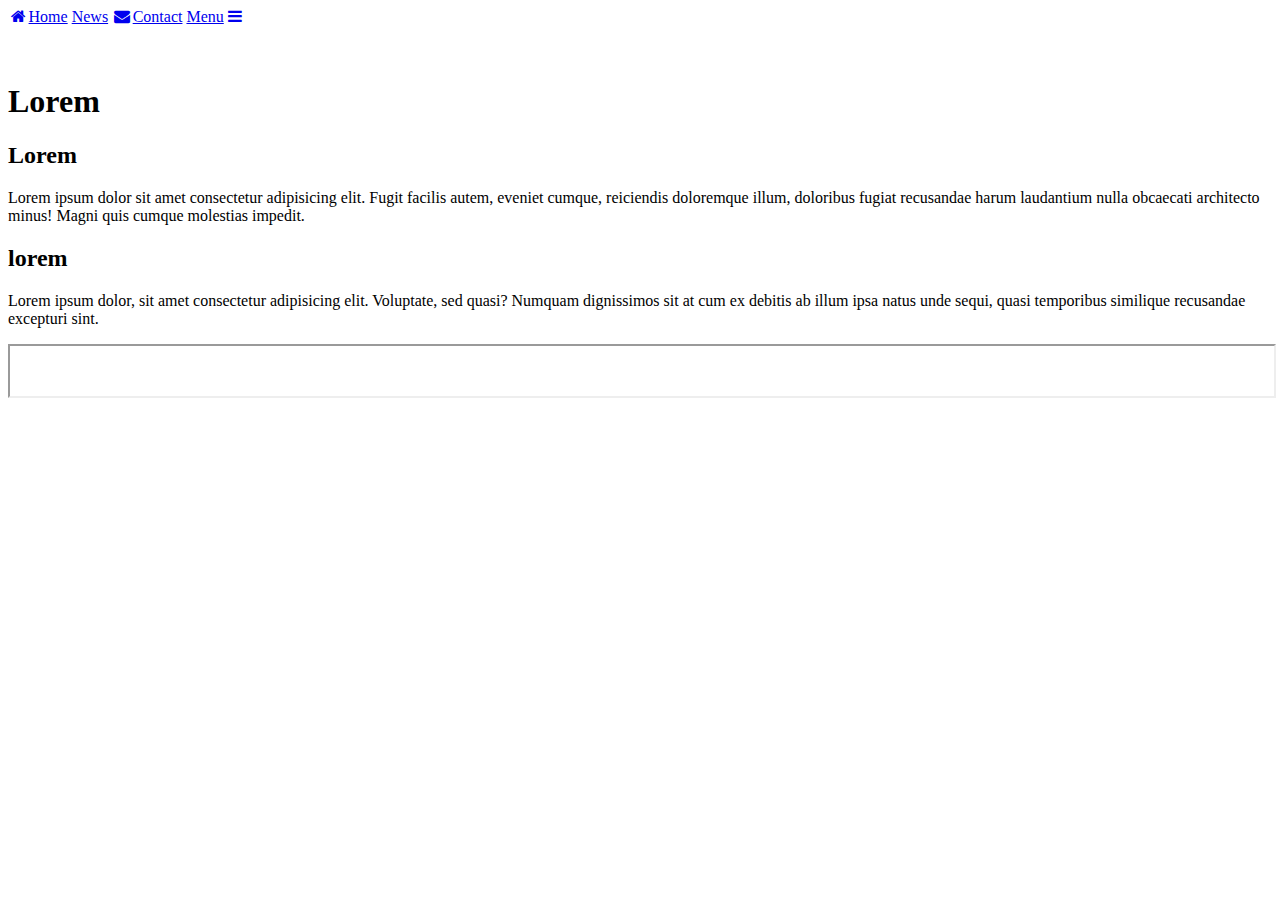
==== site/1-Menu.html @ 0ec52163 "modified the nav.js file so that each top nav link goes to each of the pages in the text" ====
<!DOCTYPE html>
<html lang="en">

<head>
    <meta charset="UTF-8">
    <meta http-equiv="X-UA-Compatible" content="IE=edge">
    <meta name="viewport" content="width=device-width, initial-scale=1.0">
    <meta name="keywords" content="">
    <meta name="description" content="">



    <!-- Font Awsome Goes below -->
    <link rel="stylesheet" href="https://cdnjs.cloudflare.com/ajax/libs/font-awesome/4.7.0/css/font-awesome.min.css">
    <!-- ---------------------------------- -->



    <!-- normalize.css goes below -->
    <link rel="stylesheet" href="/Assignment3_AlbanyCanCode_2021/site/css/normalize.css">


    <!-- Header and Footer css goes here -->
    <link rel="stylesheet" href="/Assignment3_AlbanyCanCode_2021/site/css/headerStyles.css">

    <link rel="stylesheet" href="/Assignment3_AlbanyCanCode_2021/site/css/FooterStyles.css">

    <!-- navStyle.css goes below  -->
    <!-- <link rel="stylesheet" href="/site/css/navStyle.css"> -->

    <!-- Favicon Link Content -->

    <!-- End of Favicon Link Content -->


    <title></title>
</head>

<body>

    <header>
    </header>

    <nav class="navHTML"></nav>
    <script src="JavaScript/nav.js"></script>


    <main>
        <h1>Lorem</h1>

        <h2>Lorem</h2>
        <article>
            <p>Lorem ipsum dolor sit amet consectetur adipisicing elit. Fugit facilis autem, eveniet cumque, reiciendis
                doloremque illum, doloribus fugiat recusandae harum laudantium nulla obcaecati architecto minus! Magni
                quis cumque molestias impedit.</p>
        </article>

        <h2>lorem</h2>
        <article>
            <p>Lorem ipsum dolor, sit amet consectetur adipisicing elit. Voluptate, sed quasi? Numquam dignissimos sit
                at cum ex debitis ab illum ipsa natus unde sequi, quasi temporibus similique recusandae excepturi sint.
            </p>
    </main>

    <footer>
        <iframe src="footer/footer.html" height="50" width="100%" title="Iframe Example"></iframe>
    </footer>

    <!-- <script type="text/javascript" src=""></script> index.js goes between quotes "" -->
</body>

</html>
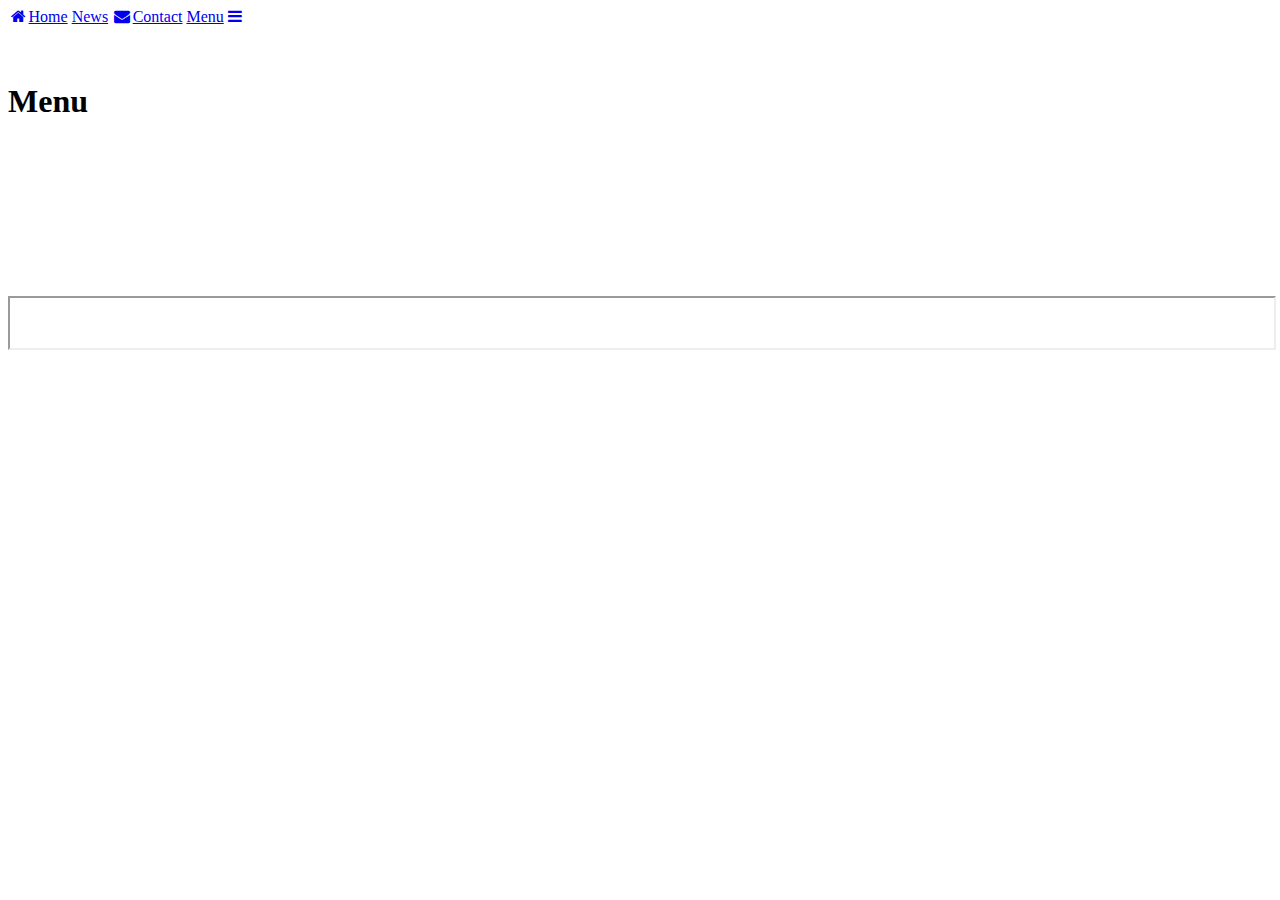
==== commit b598c1ff: "updated head tag for consistent linking of style sheets, updated menu page with a template based off" ====
--- a/site/1-Menu.html
+++ b/site/1-Menu.html
@@ -16,8 +16,10 @@
 
 
 
-    <!-- normalize.css goes below -->
-    <link rel="stylesheet" href="/Assignment3_AlbanyCanCode_2021/site/css/normalize.css">
+    <link rel="stylesheet" href="/Assignment3_AlbanyCanCode_2021/site/css/bodyElementstyles.css">
+
+    <link rel="stylesheet" href="/Assignment3_AlbanyCanCode_2021/site/css/customPageStyles.css">
+
 
 
     <!-- Header and Footer css goes here -->
@@ -25,8 +27,14 @@
 
     <link rel="stylesheet" href="/Assignment3_AlbanyCanCode_2021/site/css/FooterStyles.css">
 
+    <!-- media styles goes below -->
+    <link rel="stylesheet" href="/Assignment3_AlbanyCanCode_2021/site/css/mediaStyles.css">
+
     <!-- navStyle.css goes below  -->
-    <!-- <link rel="stylesheet" href="/site/css/navStyle.css"> -->
+    <link rel="stylesheet" href="/Assignment3_AlbanyCanCode_2021/site/css/navStyle.css">
+
+    <!-- normalize.css goes below -->
+    <link rel="stylesheet" href="/Assignment3_AlbanyCanCode_2021/site/css/normalize.css">
 
     <!-- Favicon Link Content -->
 
@@ -46,21 +54,61 @@
 
 
     <main>
-        <h1>Lorem</h1>
+        <h1>Menu</h1>
 
-        <h2>Lorem</h2>
-        <article>
-            <p>Lorem ipsum dolor sit amet consectetur adipisicing elit. Fugit facilis autem, eveniet cumque, reiciendis
-                doloremque illum, doloribus fugiat recusandae harum laudantium nulla obcaecati architecto minus! Magni
-                quis cumque molestias impedit.</p>
-        </article>
+        <div class="menuItem menuItemBox">
+            <div class="title">
+                <p></p>
+                <img class="menuItemImages" src="" title="" alt="">
 
-        <h2>lorem</h2>
-        <article>
-            <p>Lorem ipsum dolor, sit amet consectetur adipisicing elit. Voluptate, sed quasi? Numquam dignissimos sit
-                at cum ex debitis ab illum ipsa natus unde sequi, quasi temporibus similique recusandae excepturi sint.
-            </p>
+            </div>
+            <div class="dishDescription">
+
+            </div>
+        </div>
+        <div class="menuItem menuItemBox">
+            <div class="title">
+                <p></p>
+                <img class="menuItemImages" src="" title="" alt="">
+            </div>
+            <div class="dishDescription">
+
+            </div>
+        </div>
+        <div class="menuItem menuItemBox">
+            <div class="title">
+                <p></p>
+                <img class="menuItemImages" src="" title="" alt="">
+            </div>
+            <div class="dishDescription">
+
+            </div>
+        </div>
+        <div class="menuItem menuItemBox">
+            <div class="title">
+                <p></p>
+                <img class="menuItemImages" src="" title="" alt="">
+            </div>
+            <div class="dishDescription">
+
+            </div>
+        </div>
+        <div class="menuItem menuItemBox">
+            <div class="title">
+                <p></p>
+                <img class="menuItemImages" src="" title="" alt="">
+            </div>
+            <div class="dishDescription">
+
+            </div>
+        </div>
+
     </main>
+
+
+
+
+
 
     <footer>
         <iframe src="footer/footer.html" height="50" width="100%" title="Iframe Example"></iframe>
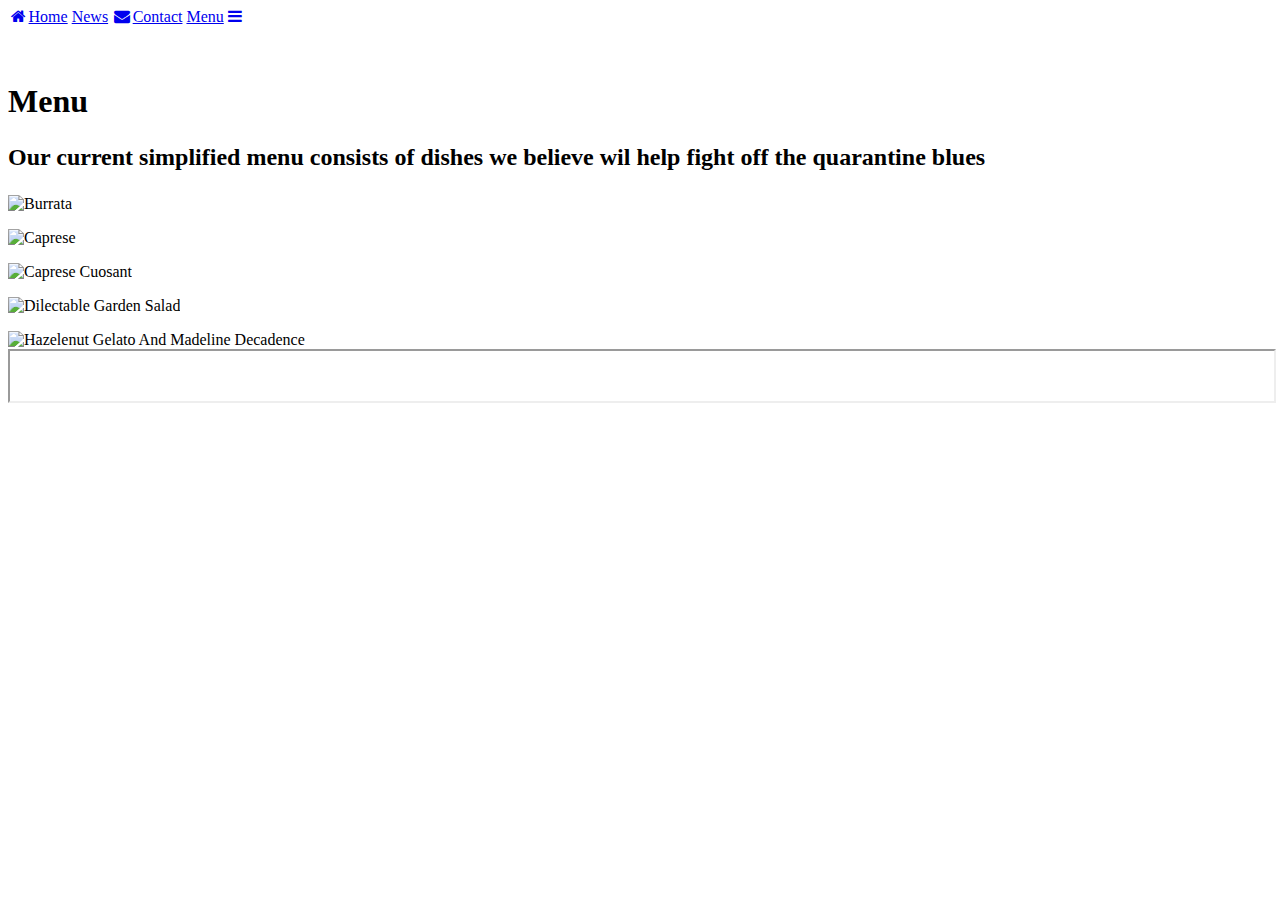
==== commit b7dea275: "added images to menu page" ====
--- a/site/1-Menu.html
+++ b/site/1-Menu.html
@@ -5,8 +5,8 @@
     <meta charset="UTF-8">
     <meta http-equiv="X-UA-Compatible" content="IE=edge">
     <meta name="viewport" content="width=device-width, initial-scale=1.0">
-    <meta name="keywords" content="">
-    <meta name="description" content="">
+    <meta name="keywords" content="menu, dishes, food itmems">
+    <meta name="description" content="This is the menu page">
 
 
 
@@ -41,7 +41,7 @@
     <!-- End of Favicon Link Content -->
 
 
-    <title></title>
+    <title>Menu</title>
 </head>
 
 <body>
@@ -56,10 +56,15 @@
     <main>
         <h1>Menu</h1>
 
+        <h2>
+            <p>Our current simplified menu consists of dishes we believe wil help fight off the quarantine blues</p>
+        </h2>
+
         <div class="menuItem menuItemBox">
             <div class="title">
                 <p></p>
-                <img class="menuItemImages" src="" title="" alt="">
+                <img class="menuItemImages" src="/Assignment3_AlbanyCanCode_2021/site/media/img/burrata.jpg"
+                    title="Burrata" alt="Burrata">
 
             </div>
             <div class="dishDescription">
@@ -69,7 +74,8 @@
         <div class="menuItem menuItemBox">
             <div class="title">
                 <p></p>
-                <img class="menuItemImages" src="" title="" alt="">
+                <img class="menuItemImages" src="/Assignment3_AlbanyCanCode_2021/site/media/img/caprese.jpg"
+                    title="Caprese" alt="Caprese">
             </div>
             <div class="dishDescription">
 
@@ -78,7 +84,8 @@
         <div class="menuItem menuItemBox">
             <div class="title">
                 <p></p>
-                <img class="menuItemImages" src="" title="" alt="">
+                <img class="menuItemImages" src="/Assignment3_AlbanyCanCode_2021/site/media/img/capreseCuosant.jpg"
+                    title="Caprese Cuosant" alt="Caprese Cuosant">
             </div>
             <div class="dishDescription">
 
@@ -87,7 +94,9 @@
         <div class="menuItem menuItemBox">
             <div class="title">
                 <p></p>
-                <img class="menuItemImages" src="" title="" alt="">
+                <img class="menuItemImages"
+                    src="/Assignment3_AlbanyCanCode_2021/site/media/img/dilectableGardenSalad.jpg"
+                    title="Dilectable Garden Salad" alt="Dilectable Garden Salad">
             </div>
             <div class="dishDescription">
 
@@ -96,7 +105,9 @@
         <div class="menuItem menuItemBox">
             <div class="title">
                 <p></p>
-                <img class="menuItemImages" src="" title="" alt="">
+                <img class="menuItemImages"
+                    src="/Assignment3_AlbanyCanCode_2021/site/media/img/hazelenutGelatoAndMadelineDecadence.jpg"
+                    title="Hazelenut Gelato And Madeline Decadence" alt="Hazelenut Gelato And Madeline Decadence">
             </div>
             <div class="dishDescription">
 
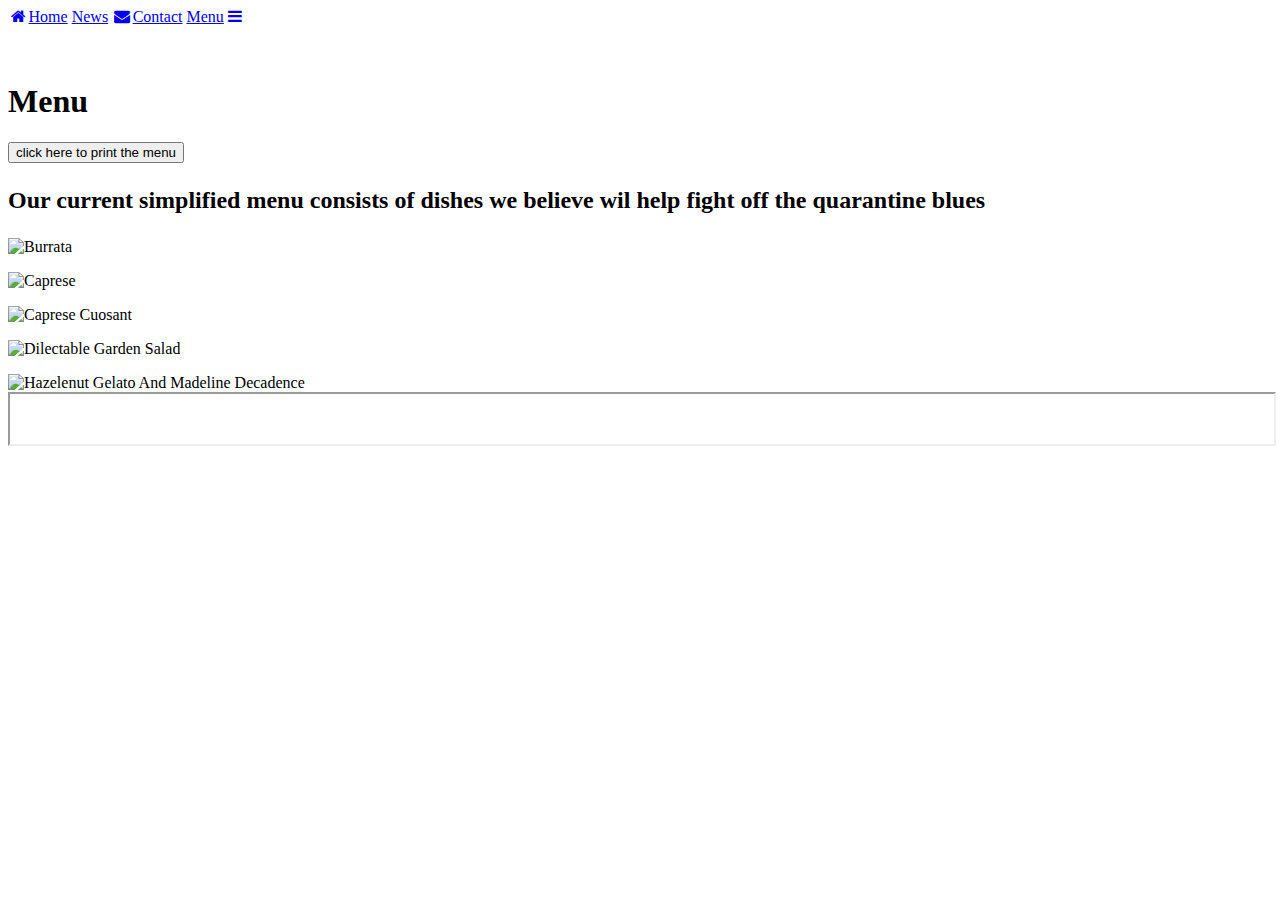
==== commit 601c872f: "found a model for a basic contact form and modified the css" ====
--- a/site/1-Menu.html
+++ b/site/1-Menu.html
@@ -54,7 +54,10 @@
 
 
     <main>
-        <h1>Menu</h1>
+
+        <h1 class="menuHeader">Menu</h1>
+
+        <button onclick="window.print()">click here to print the menu</button>
 
         <h2>
             <p>Our current simplified menu consists of dishes we believe wil help fight off the quarantine blues</p>
@@ -114,6 +117,10 @@
             </div>
         </div>
 
+        
+        
+       
+
     </main>
 
 
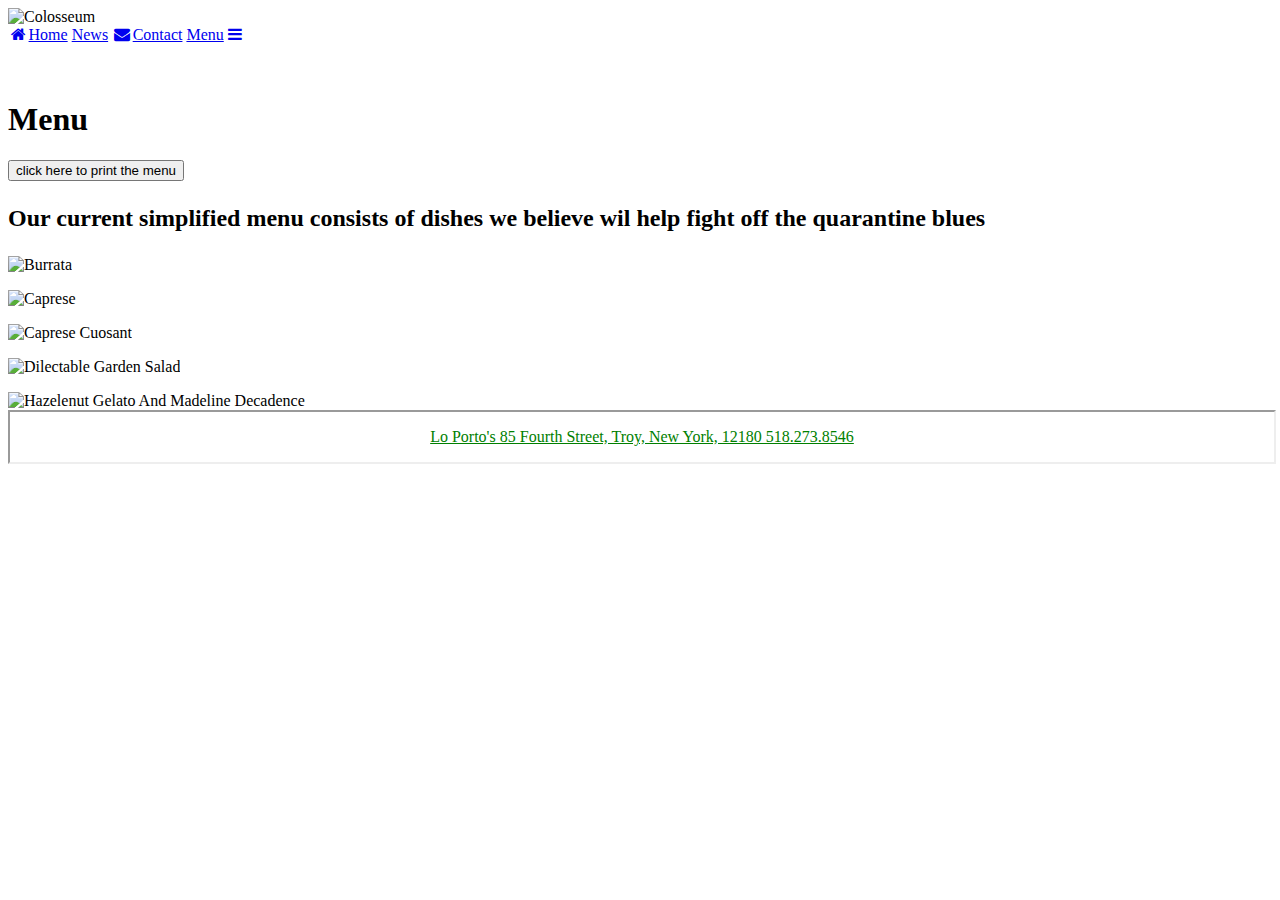
==== commit f5235b7b: "added header image, removed some lorem text" ====
--- a/site/1-Menu.html
+++ b/site/1-Menu.html
@@ -47,6 +47,8 @@
 <body>
 
     <header>
+        <img class="theHeader" title="Colosseum"
+            src="/Assignment3_AlbanyCanCode_2021/site/media/img/headerImgColoseum.jpg" alt="Colosseum">
     </header>
 
     <nav class="navHTML"></nav>
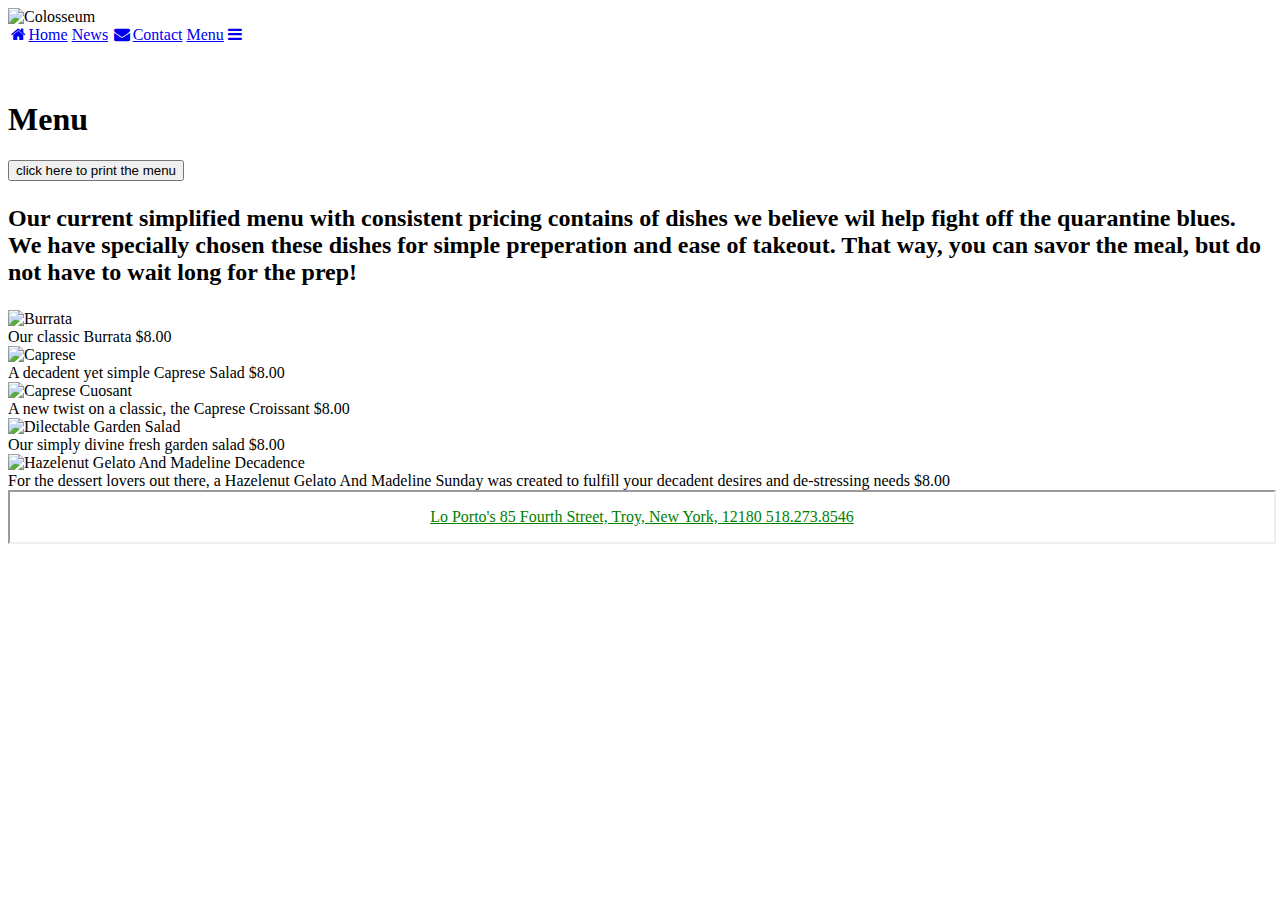
==== commit a8afbba3: "added favicon content, fixed a few spacing issues in the code" ====
--- a/site/1-Menu.html
+++ b/site/1-Menu.html
@@ -37,7 +37,13 @@
     <link rel="stylesheet" href="/Assignment3_AlbanyCanCode_2021/site/css/normalize.css">
 
     <!-- Favicon Link Content -->
-
+    <link rel="apple-touch-icon" sizes="180x180"
+        href="/Assignment3_AlbanyCanCode_2021/site/media/img/faviconResources/apple-touch-icon.png">
+    <link rel="icon" type="image/png" sizes="32x32"
+        href="/Assignment3_AlbanyCanCode_2021/site/media/img/faviconResources/favicon-32x32.png">
+    <link rel="icon" type="image/png" sizes="16x16"
+        href="/Assignment3_AlbanyCanCode_2021/site/media/img/faviconResources/favicon-16x16.png">
+    <link rel="manifest" href="/Assignment3_AlbanyCanCode_2021/site/media/img/faviconResources/site.webmanifest">
     <!-- End of Favicon Link Content -->
 
 
@@ -62,66 +68,70 @@
         <button onclick="window.print()">click here to print the menu</button>
 
         <h2>
-            <p>Our current simplified menu consists of dishes we believe wil help fight off the quarantine blues</p>
+            <p>Our current simplified menu with consistent pricing contains of dishes we believe wil help fight off the
+                quarantine blues. We have specially chosen these dishes for simple preperation and ease of takeout. That
+                way, you can savor the meal, but do not have to wait long for the prep!</p>
         </h2>
 
         <div class="menuItem menuItemBox">
             <div class="title">
-                <p></p>
+
                 <img class="menuItemImages" src="/Assignment3_AlbanyCanCode_2021/site/media/img/burrata.jpg"
                     title="Burrata" alt="Burrata">
 
             </div>
             <div class="dishDescription">
-
+                Our classic Burrata $8.00
             </div>
         </div>
         <div class="menuItem menuItemBox">
             <div class="title">
-                <p></p>
+
                 <img class="menuItemImages" src="/Assignment3_AlbanyCanCode_2021/site/media/img/caprese.jpg"
                     title="Caprese" alt="Caprese">
             </div>
             <div class="dishDescription">
-
+                A decadent yet simple Caprese Salad $8.00
             </div>
         </div>
         <div class="menuItem menuItemBox">
             <div class="title">
-                <p></p>
+
                 <img class="menuItemImages" src="/Assignment3_AlbanyCanCode_2021/site/media/img/capreseCuosant.jpg"
                     title="Caprese Cuosant" alt="Caprese Cuosant">
             </div>
             <div class="dishDescription">
-
+                A new twist on a classic, the Caprese Croissant $8.00
             </div>
         </div>
         <div class="menuItem menuItemBox">
             <div class="title">
-                <p></p>
+
                 <img class="menuItemImages"
                     src="/Assignment3_AlbanyCanCode_2021/site/media/img/dilectableGardenSalad.jpg"
                     title="Dilectable Garden Salad" alt="Dilectable Garden Salad">
             </div>
             <div class="dishDescription">
-
+                Our simply divine fresh garden salad $8.00
             </div>
         </div>
         <div class="menuItem menuItemBox">
             <div class="title">
-                <p></p>
+
                 <img class="menuItemImages"
                     src="/Assignment3_AlbanyCanCode_2021/site/media/img/hazelenutGelatoAndMadelineDecadence.jpg"
                     title="Hazelenut Gelato And Madeline Decadence" alt="Hazelenut Gelato And Madeline Decadence">
             </div>
             <div class="dishDescription">
-
+                For the dessert lovers out there, a Hazelenut Gelato And Madeline Sunday was created to fulfill your
+                decadent
+                desires and de-stressing needs $8.00
             </div>
         </div>
 
-        
-        
-       
+
+
+
 
     </main>
 
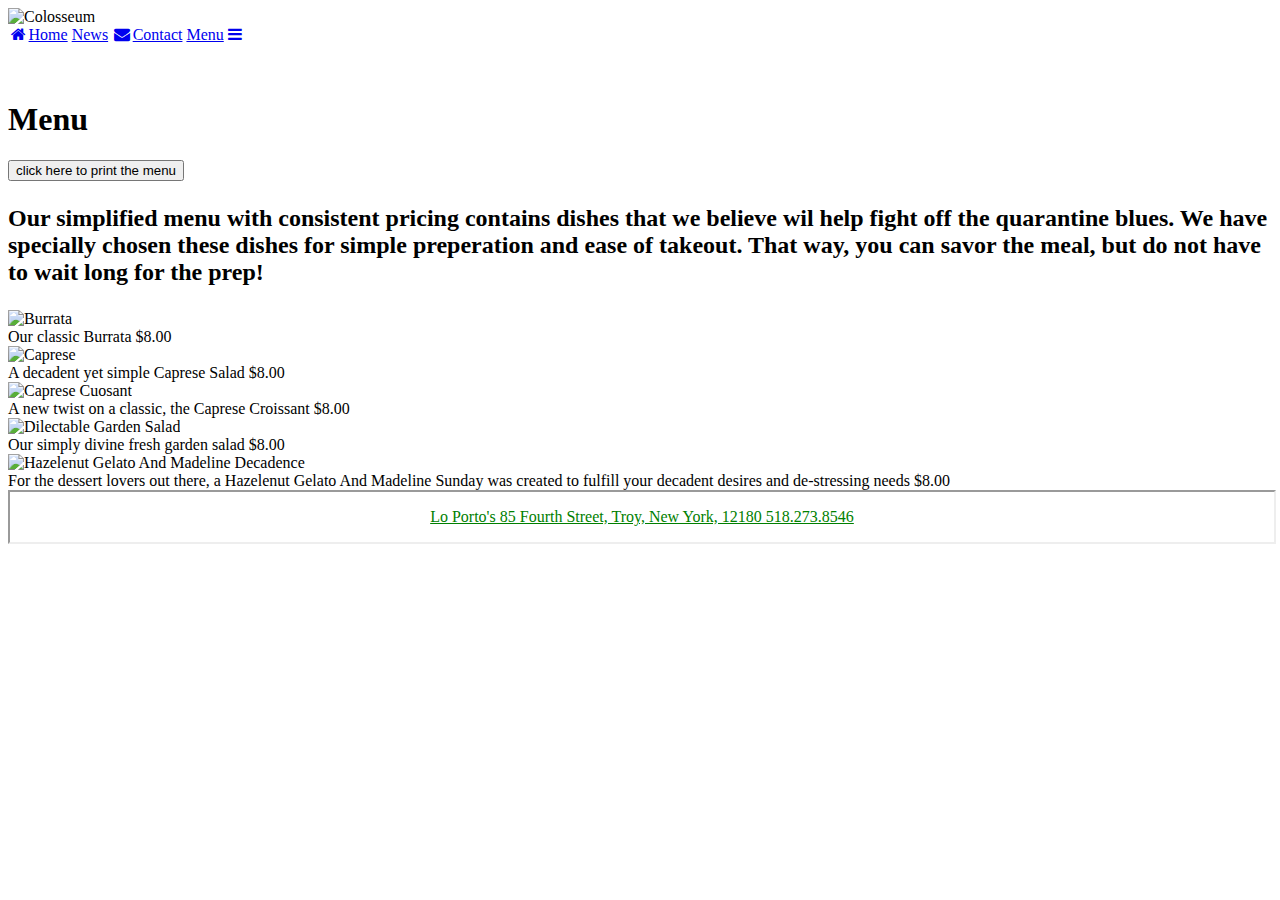
==== commit a7a4515d: "added styling to the print menu button" ====
--- a/site/1-Menu.html
+++ b/site/1-Menu.html
@@ -30,8 +30,6 @@
     <!-- media styles goes below -->
     <link rel="stylesheet" href="/Assignment3_AlbanyCanCode_2021/site/css/mediaStyles.css">
 
-    <!-- navStyle.css goes below  -->
-    <link rel="stylesheet" href="/Assignment3_AlbanyCanCode_2021/site/css/navStyle.css">
 
     <!-- normalize.css goes below -->
     <link rel="stylesheet" href="/Assignment3_AlbanyCanCode_2021/site/css/normalize.css">
@@ -68,7 +66,7 @@
         <button onclick="window.print()">click here to print the menu</button>
 
         <h2>
-            <p>Our current simplified menu with consistent pricing contains of dishes we believe wil help fight off the
+            <p>Our simplified menu with consistent pricing contains dishes that we believe wil help fight off the
                 quarantine blues. We have specially chosen these dishes for simple preperation and ease of takeout. That
                 way, you can savor the meal, but do not have to wait long for the prep!</p>
         </h2>
